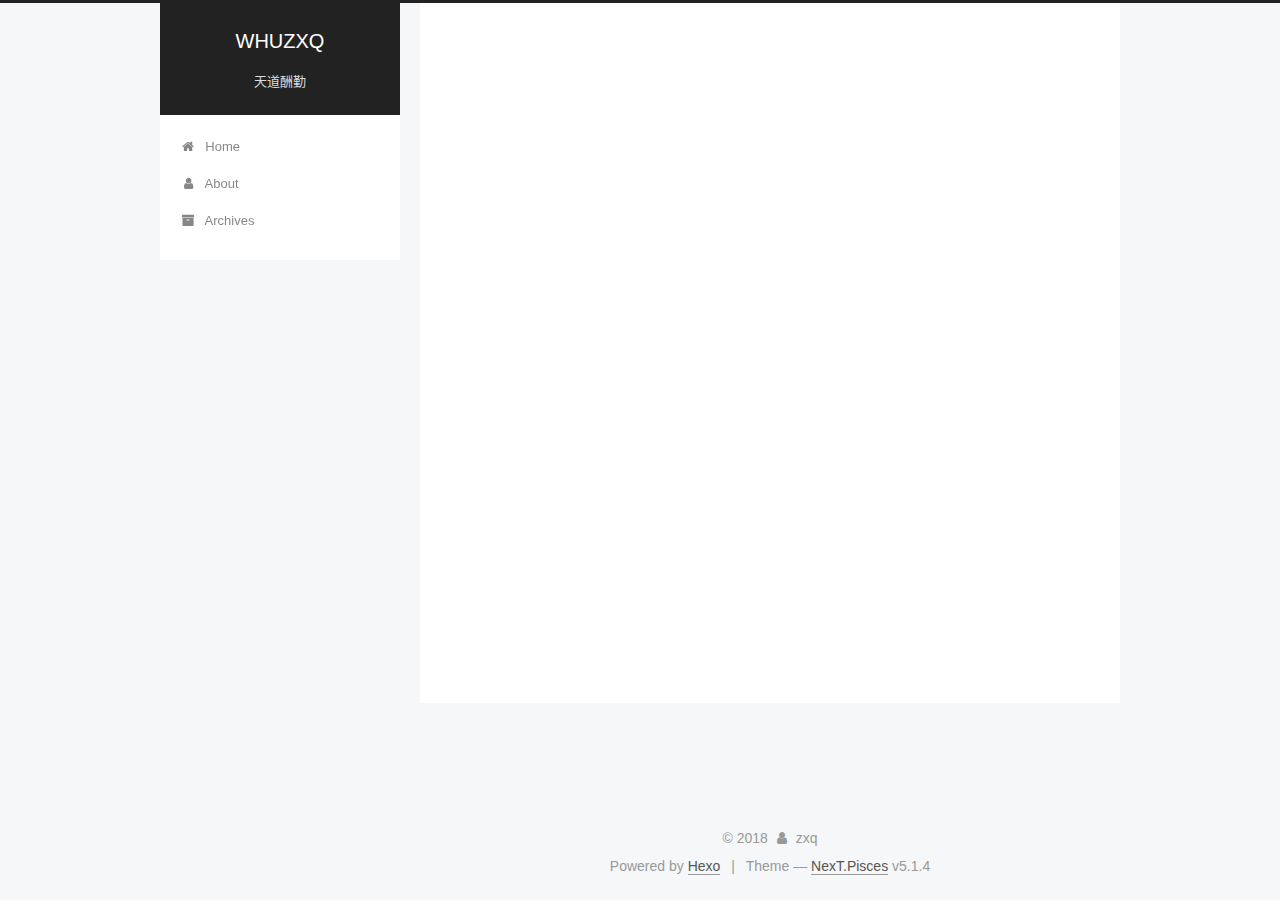
==== about/index.html @ 59480108 "Site updated: 2018-04-21 21:46:22" ====
<!DOCTYPE html>



  


<html class="theme-next pisces use-motion" lang="zh-CN">
<head>
  <meta charset="UTF-8"/>
<meta http-equiv="X-UA-Compatible" content="IE=edge" />
<meta name="viewport" content="width=device-width, initial-scale=1, maximum-scale=1"/>
<meta name="theme-color" content="#222">









<meta http-equiv="Cache-Control" content="no-transform" />
<meta http-equiv="Cache-Control" content="no-siteapp" />
















  
  
  <link href="/lib/fancybox/source/jquery.fancybox.css?v=2.1.5" rel="stylesheet" type="text/css" />







<link href="/lib/font-awesome/css/font-awesome.min.css?v=4.6.2" rel="stylesheet" type="text/css" />

<link href="/css/main.css?v=5.1.4" rel="stylesheet" type="text/css" />


  <link rel="apple-touch-icon" sizes="180x180" href="/images/apple-touch-icon-next.png?v=5.1.4">


  <link rel="icon" type="image/png" sizes="32x32" href="/images/favicon-32x32-next.png?v=5.1.4">


  <link rel="icon" type="image/png" sizes="16x16" href="/images/favicon-16x16-next.png?v=5.1.4">


  <link rel="mask-icon" href="/images/logo.svg?v=5.1.4" color="#222">





  <meta name="keywords" content="Hexo, NexT" />










<meta name="description" content="前端技术分享，html/js/css/vue/react">
<meta name="keywords" content="js">
<meta property="og:type" content="website">
<meta property="og:title" content="about">
<meta property="og:url" content="https://whuzxq.github.io/about/index.html">
<meta property="og:site_name" content="WHUZXQ">
<meta property="og:description" content="前端技术分享，html/js/css/vue/react">
<meta property="og:locale" content="zh-CN">
<meta property="og:updated_time" content="2018-04-21T13:45:31.444Z">
<meta name="twitter:card" content="summary">
<meta name="twitter:title" content="about">
<meta name="twitter:description" content="前端技术分享，html/js/css/vue/react">



<script type="text/javascript" id="hexo.configurations">
  var NexT = window.NexT || {};
  var CONFIG = {
    root: '/',
    scheme: 'Pisces',
    version: '5.1.4',
    sidebar: {"position":"left","display":"post","offset":12,"b2t":false,"scrollpercent":false,"onmobile":false},
    fancybox: true,
    tabs: true,
    motion: {"enable":true,"async":false,"transition":{"post_block":"fadeIn","post_header":"slideDownIn","post_body":"slideDownIn","coll_header":"slideLeftIn","sidebar":"slideUpIn"}},
    duoshuo: {
      userId: '0',
      author: 'Author'
    },
    algolia: {
      applicationID: '',
      apiKey: '',
      indexName: '',
      hits: {"per_page":10},
      labels: {"input_placeholder":"Search for Posts","hits_empty":"We didn't find any results for the search: ${query}","hits_stats":"${hits} results found in ${time} ms"}
    }
  };
</script>



  <link rel="canonical" href="https://whuzxq.github.io/about/"/>





  <title>about | WHUZXQ</title>
  








</head>

<body itemscope itemtype="http://schema.org/WebPage" lang="zh-CN">

  
  
    
  

  <div class="container sidebar-position-left page-post-detail">
    <div class="headband"></div>

    <header id="header" class="header" itemscope itemtype="http://schema.org/WPHeader">
      <div class="header-inner"><div class="site-brand-wrapper">
  <div class="site-meta ">
    

    <div class="custom-logo-site-title">
      <a href="/"  class="brand" rel="start">
        <span class="logo-line-before"><i></i></span>
        <span class="site-title">WHUZXQ</span>
        <span class="logo-line-after"><i></i></span>
      </a>
    </div>
      
        <p class="site-subtitle">天道酬勤</p>
      
  </div>

  <div class="site-nav-toggle">
    <button>
      <span class="btn-bar"></span>
      <span class="btn-bar"></span>
      <span class="btn-bar"></span>
    </button>
  </div>
</div>

<nav class="site-nav">
  

  
    <ul id="menu" class="menu">
      
        
        <li class="menu-item menu-item-home">
          <a href="/" rel="section">
            
              <i class="menu-item-icon fa fa-fw fa-home"></i> <br />
            
            Home
          </a>
        </li>
      
        
        <li class="menu-item menu-item-about">
          <a href="/about/" rel="section">
            
              <i class="menu-item-icon fa fa-fw fa-user"></i> <br />
            
            About
          </a>
        </li>
      
        
        <li class="menu-item menu-item-archives">
          <a href="/archives/" rel="section">
            
              <i class="menu-item-icon fa fa-fw fa-archive"></i> <br />
            
            Archives
          </a>
        </li>
      

      
    </ul>
  

  
</nav>



 </div>
    </header>

    <main id="main" class="main">
      <div class="main-inner">
        <div class="content-wrap">
          <div id="content" class="content">
            

  <div id="posts" class="posts-expand">
    
    
    
    <div class="post-block page">
      <header class="post-header">

	<h1 class="post-title" itemprop="name headline">about</h1>



</header>

      
      
      
      <div class="post-body">
        
        
          
        
      </div>
      
      
      
    </div>
    
    
    
  </div>


          </div>
          


          

  



        </div>
        
          
  
  <div class="sidebar-toggle">
    <div class="sidebar-toggle-line-wrap">
      <span class="sidebar-toggle-line sidebar-toggle-line-first"></span>
      <span class="sidebar-toggle-line sidebar-toggle-line-middle"></span>
      <span class="sidebar-toggle-line sidebar-toggle-line-last"></span>
    </div>
  </div>

  <aside id="sidebar" class="sidebar">
    
    <div class="sidebar-inner">

      

      

      <section class="site-overview-wrap sidebar-panel sidebar-panel-active">
        <div class="site-overview">
          <div class="site-author motion-element" itemprop="author" itemscope itemtype="http://schema.org/Person">
            
              <img class="site-author-image" itemprop="image"
                src="/uploads/avatar.png"
                alt="zxq" />
            
              <p class="site-author-name" itemprop="name">zxq</p>
              <p class="site-description motion-element" itemprop="description">前端技术分享，html/js/css/vue/react</p>
          </div>

          <nav class="site-state motion-element">

            
              <div class="site-state-item site-state-posts">
              
                <a href="/archives/">
              
                  <span class="site-state-item-count">1</span>
                  <span class="site-state-item-name">posts</span>
                </a>
              </div>
            

            

            

          </nav>

          

          

          
          

          
          

          

        </div>
      </section>

      

      

    </div>
  </aside>


        
      </div>
    </main>

    <footer id="footer" class="footer">
      <div class="footer-inner">
        <div class="copyright">&copy; <span itemprop="copyrightYear">2018</span>
  <span class="with-love">
    <i class="fa fa-user"></i>
  </span>
  <span class="author" itemprop="copyrightHolder">zxq</span>

  
</div>


  <div class="powered-by">Powered by <a class="theme-link" target="_blank" href="https://hexo.io">Hexo</a></div>



  <span class="post-meta-divider">|</span>



  <div class="theme-info">Theme &mdash; <a class="theme-link" target="_blank" href="https://github.com/iissnan/hexo-theme-next">NexT.Pisces</a> v5.1.4</div>




        







        
      </div>
    </footer>

    
      <div class="back-to-top">
        <i class="fa fa-arrow-up"></i>
        
      </div>
    

    

  </div>

  

<script type="text/javascript">
  if (Object.prototype.toString.call(window.Promise) !== '[object Function]') {
    window.Promise = null;
  }
</script>









  












  
  
    <script type="text/javascript" src="/lib/jquery/index.js?v=2.1.3"></script>
  

  
  
    <script type="text/javascript" src="/lib/fastclick/lib/fastclick.min.js?v=1.0.6"></script>
  

  
  
    <script type="text/javascript" src="/lib/jquery_lazyload/jquery.lazyload.js?v=1.9.7"></script>
  

  
  
    <script type="text/javascript" src="/lib/velocity/velocity.min.js?v=1.2.1"></script>
  

  
  
    <script type="text/javascript" src="/lib/velocity/velocity.ui.min.js?v=1.2.1"></script>
  

  
  
    <script type="text/javascript" src="/lib/fancybox/source/jquery.fancybox.pack.js?v=2.1.5"></script>
  


  


  <script type="text/javascript" src="/js/src/utils.js?v=5.1.4"></script>

  <script type="text/javascript" src="/js/src/motion.js?v=5.1.4"></script>



  
  


  <script type="text/javascript" src="/js/src/affix.js?v=5.1.4"></script>

  <script type="text/javascript" src="/js/src/schemes/pisces.js?v=5.1.4"></script>



  
  <script type="text/javascript" src="/js/src/scrollspy.js?v=5.1.4"></script>
<script type="text/javascript" src="/js/src/post-details.js?v=5.1.4"></script>



  


  <script type="text/javascript" src="/js/src/bootstrap.js?v=5.1.4"></script>



  


  




	





  





  












  





  

  

  

  
  

  

  

  

</body>
</html>
---- css/main.css ----
/* normalize.css v3.0.2 | MIT License | git.io/normalize */
html {
  font-family: sans-serif; /* 1 */
  -ms-text-size-adjust: 100%; /* 2 */
  -webkit-text-size-adjust: 100%; /* 2 */
}
body {
  margin: 0;
}
article,
aside,
details,
figcaption,
figure,
footer,
header,
hgroup,
main,
menu,
nav,
section,
summary {
  display: block;
}
audio,
canvas,
progress,
video {
  display: inline-block; /* 1 */
  vertical-align: baseline; /* 2 */
}
audio:not([controls]) {
  display: none;
  height: 0;
}
[hidden],
template {
  display: none;
}
a {
  background-color: transparent;
}
a:active,
a:hover {
  outline: 0;
}
abbr[title] {
  border-bottom: 1px dotted;
}
b,
strong {
  font-weight: bold;
}
dfn {
  font-style: italic;
}
h1 {
  font-size: 2em;
  margin: 0.67em 0;
}
mark {
  background: #ff0;
  color: #000;
}
small {
  font-size: 80%;
}
sub,
sup {
  font-size: 75%;
  line-height: 0;
  position: relative;
  vertical-align: baseline;
}
sup {
  top: -0.5em;
}
sub {
  bottom: -0.25em;
}
img {
  border: 0;
}
svg:not(:root) {
  overflow: hidden;
}
figure {
  margin: 1em 40px;
}
hr {
  -moz-box-sizing: content-box;
  box-sizing: content-box;
  height: 0;
}
pre {
  overflow: auto;
}
code,
kbd,
pre,
samp {
  font-family: monospace, monospace;
  font-size: 1em;
}
button,
input,
optgroup,
select,
textarea {
  color: inherit; /* 1 */
  font: inherit; /* 2 */
  margin: 0; /* 3 */
}
button {
  overflow: visible;
}
button,
select {
  text-transform: none;
}
button,
html input[type="button"],
input[type="reset"],
input[type="submit"] {
  -webkit-appearance: button; /* 2 */
  cursor: pointer; /* 3 */
}
button[disabled],
html input[disabled] {
  cursor: default;
}
button::-moz-focus-inner,
input::-moz-focus-inner {
  border: 0;
  padding: 0;
}
input {
  line-height: normal;
}
input[type="checkbox"],
input[type="radio"] {
  box-sizing: border-box; /* 1 */
  padding: 0; /* 2 */
}
input[type="number"]::-webkit-inner-spin-button,
input[type="number"]::-webkit-outer-spin-button {
  height: auto;
}
input[type="search"] {
  -webkit-appearance: textfield; /* 1 */
  -moz-box-sizing: content-box;
  -webkit-box-sizing: content-box; /* 2 */
  box-sizing: content-box;
}
input[type="search"]::-webkit-search-cancel-button,
input[type="search"]::-webkit-search-decoration {
  -webkit-appearance: none;
}
fieldset {
  border: 1px solid #c0c0c0;
  margin: 0 2px;
  padding: 0.35em 0.625em 0.75em;
}
legend {
  border: 0; /* 1 */
  padding: 0; /* 2 */
}
textarea {
  overflow: auto;
}
optgroup {
  font-weight: bold;
}
table {
  border-collapse: collapse;
  border-spacing: 0;
}
td,
th {
  padding: 0;
}
::selection {
  background: #262a30;
  color: #fff;
}
body {
  position: relative;
  font-family: 'Lato', "PingFang SC", "Microsoft YaHei", sans-serif;
  font-size: 14px;
  line-height: 2;
  color: #555;
  background: #f5f7f9;
}
@media (max-width: 767px) {
  body {
    padding-right: 0 !important;
  }
}
@media (min-width: 768px) and (max-width: 991px) {
  body {
    padding-right: 0 !important;
  }
}
@media (min-width: 1600px) {
  body {
    font-size: 16px;
  }
}
h1,
h2,
h3,
h4,
h5,
h6 {
  margin: 0;
  padding: 0;
  font-weight: bold;
  line-height: 1.5;
  font-family: 'Lato', "PingFang SC", "Microsoft YaHei", sans-serif;
}
h2,
h3,
h4,
h5,
h6 {
  margin: 20px 0 15px;
}
h1 {
  font-size: 22px;
}
@media (max-width: 767px) {
  h1 {
    font-size: 18px;
  }
}
h2 {
  font-size: 20px;
}
@media (max-width: 767px) {
  h2 {
    font-size: 16px;
  }
}
h3 {
  font-size: 18px;
}
@media (max-width: 767px) {
  h3 {
    font-size: 14px;
  }
}
h4 {
  font-size: 16px;
}
@media (max-width: 767px) {
  h4 {
    font-size: 12px;
  }
}
h5 {
  font-size: 14px;
}
@media (max-width: 767px) {
  h5 {
    font-size: 10px;
  }
}
h6 {
  font-size: 12px;
}
@media (max-width: 767px) {
  h6 {
    font-size: 8px;
  }
}
p {
  margin: 0 0 20px 0;
}
a {
  color: #555;
  text-decoration: none;
  outline: none;
  border-bottom: 1px solid #999;
  word-wrap: break-word;
}
a:hover {
  color: #222;
  border-bottom-color: #222;
}
blockquote {
  margin: 0;
  padding: 0;
}
img {
  display: block;
  margin: auto;
  max-width: 100%;
  height: auto;
}
hr {
  margin: 40px 0;
  height: 3px;
  border: none;
  background-color: #ddd;
  background-image: repeating-linear-gradient(-45deg, #fff, #fff 4px, transparent 4px, transparent 8px);
}
blockquote {
  padding: 0 15px;
  color: #666;
  border-left: 4px solid #ddd;
}
blockquote cite::before {
  content: "-";
  padding: 0 5px;
}
dt {
  font-weight: 700;
}
dd {
  margin: 0;
  padding: 0;
}
kbd {
  border: 1px solid #ccc;
  border-radius: 0.2em;
  box-shadow: 0.1em 0.1em 0.2em rgba(0,0,0,0.1);
  background-color: #f9f9f9;
  font-family: inherit;
  background-image: -webkit-linear-gradient(top, #eee, #fff, #eee);
  padding: 0.1em 0.3em;
  white-space: nowrap;
}
.text-left {
  text-align: left;
}
.text-center {
  text-align: center;
}
.text-right {
  text-align: right;
}
.text-justify {
  text-align: justify;
}
.text-nowrap {
  white-space: nowrap;
}
.text-lowercase {
  text-transform: lowercase;
}
.text-uppercase {
  text-transform: uppercase;
}
.text-capitalize {
  text-transform: capitalize;
}
.center-block {
  display: block;
  margin-left: auto;
  margin-right: auto;
}
.clearfix:before,
.clearfix:after {
  content: " ";
  display: table;
}
.clearfix:after {
  clear: both;
}
.pullquote {
  width: 45%;
}
.pullquote.left {
  float: left;
  margin-left: 5px;
  margin-right: 10px;
}
.pullquote.right {
  float: right;
  margin-left: 10px;
  margin-right: 5px;
}
.affix.affix.affix {
  position: fixed;
}
.translation {
  margin-top: -20px;
  font-size: 14px;
  color: #999;
}
.scrollbar-measure {
  width: 100px;
  height: 100px;
  overflow: scroll;
  position: absolute;
  top: -9999px;
}
.use-motion .motion-element {
  opacity: 0;
}
table {
  margin: 20px 0;
  width: 100%;
  border-collapse: collapse;
  border-spacing: 0;
  border: 1px solid #ddd;
  font-size: 14px;
  table-layout: fixed;
  word-wrap: break-all;
}
table>tbody>tr:nth-of-type(odd) {
  background-color: #f9f9f9;
}
table>tbody>tr:hover {
  background-color: #f5f5f5;
}
caption,
th,
td {
  padding: 8px;
  text-align: left;
  vertical-align: middle;
  font-weight: normal;
}
th,
td {
  border-bottom: 3px solid #ddd;
  border-right: 1px solid #eee;
}
th {
  padding-bottom: 10px;
  font-weight: 700;
}
td {
  border-bottom-width: 1px;
}
html,
body {
  height: 100%;
}
.container {
  position: relative;
  min-height: 100%;
}
.header-inner {
  margin: 0 auto;
  padding: 100px 0 70px;
  width: 700px;
}
@media (min-width: 1600px) {
  .container .header-inner {
    width: 900px;
  }
}
.main {
  padding-bottom: 150px;
}
.main-inner {
  margin: 0 auto;
  width: 700px;
}
@media (min-width: 1600px) {
  .container .main-inner {
    width: 900px;
  }
}
.footer {
  position: absolute;
  left: 0;
  bottom: 0;
  width: 100%;
  min-height: 50px;
}
.footer-inner {
  box-sizing: border-box;
  margin: 20px auto;
  width: 700px;
}
@media (min-width: 1600px) {
  .container .footer-inner {
    width: 900px;
  }
}
pre,
.highlight {
  overflow: auto;
  margin: 20px 0;
  padding: 0;
  font-size: 13px;
  color: #4d4d4c;
  background: #f7f7f7;
  line-height: 1.6;
}
pre,
code {
  font-family: consolas, Menlo, "PingFang SC", "Microsoft YaHei", monospace;
}
code {
  padding: 2px 4px;
  word-wrap: break-word;
  color: #555;
  background: #eee;
  border-radius: 3px;
  font-size: 13px;
}
pre {
  padding: 10px;
}
pre code {
  padding: 0;
  color: #4d4d4c;
  background: none;
  text-shadow: none;
}
.highlight {
  border-radius: 1px;
}
.highlight pre {
  border: none;
  margin: 0;
  padding: 10px 0;
}
.highlight table {
  margin: 0;
  width: auto;
  border: none;
}
.highlight td {
  border: none;
  padding: 0;
}
.highlight figcaption {
  font-size: 1em;
  color: #4d4d4c;
  line-height: 1em;
  margin-bottom: 1em;
}
.highlight figcaption:before,
.highlight figcaption:after {
  content: " ";
  display: table;
}
.highlight figcaption:after {
  clear: both;
}
.highlight figcaption a {
  float: right;
  color: #4d4d4c;
}
.highlight figcaption a:hover {
  border-bottom-color: #4d4d4c;
}
.highlight .gutter pre {
  padding-left: 10px;
  padding-right: 10px;
  color: #869194;
  text-align: right;
  background-color: #eff2f3;
}
.highlight .code pre {
  width: 100%;
  padding-left: 10px;
  padding-right: 10px;
  background-color: #f7f7f7;
}
.highlight .line {
  height: 20px;
}
.gutter {
  -webkit-user-select: none;
  -moz-user-select: none;
  -ms-user-select: none;
  user-select: none;
}
.gist table {
  width: auto;
}
.gist table td {
  border: none;
}
pre .deletion {
  background: #fdd;
}
pre .addition {
  background: #dfd;
}
pre .meta {
  color: #8959a8;
}
pre .comment {
  color: #8e908c;
}
pre .variable,
pre .attribute,
pre .tag,
pre .regexp,
pre .ruby .constant,
pre .xml .tag .title,
pre .xml .pi,
pre .xml .doctype,
pre .html .doctype,
pre .css .id,
pre .css .class,
pre .css .pseudo {
  color: #c82829;
}
pre .number,
pre .preprocessor,
pre .built_in,
pre .literal,
pre .params,
pre .constant,
pre .command {
  color: #f5871f;
}
pre .ruby .class .title,
pre .css .rules .attribute,
pre .string,
pre .value,
pre .inheritance,
pre .header,
pre .ruby .symbol,
pre .xml .cdata,
pre .special,
pre .number,
pre .formula {
  color: #718c00;
}
pre .title,
pre .css .hexcolor {
  color: #3e999f;
}
pre .function,
pre .python .decorator,
pre .python .title,
pre .ruby .function .title,
pre .ruby .title .keyword,
pre .perl .sub,
pre .javascript .title,
pre .coffeescript .title {
  color: #4271ae;
}
pre .keyword,
pre .javascript .function {
  color: #8959a8;
}
.full-image.full-image.full-image.full-image {
  border: none;
  max-width: 100%;
  width: auto;
  margin: 20px auto 25px;
}
@media (min-width: 992px) {
  .full-image.full-image.full-image.full-image {
    max-width: none;
    width: 118%;
    margin: 0 -9%;
  }
}
.blockquote-center,
.page-home .post-type-quote blockquote,
.page-post-detail .post-type-quote blockquote {
  position: relative;
  margin: 40px 0;
  padding: 0;
  border-left: none;
  text-align: center;
}
.blockquote-center::before,
.page-home .post-type-quote blockquote::before,
.page-post-detail .post-type-quote blockquote::before,
.blockquote-center::after,
.page-home .post-type-quote blockquote::after,
.page-post-detail .post-type-quote blockquote::after {
  position: absolute;
  content: ' ';
  display: block;
  width: 100%;
  height: 24px;
  opacity: 0.2;
  background-repeat: no-repeat;
  background-position: 0 -6px;
  background-size: 22px 22px;
}
.blockquote-center::before,
.page-home .post-type-quote blockquote::before,
.page-post-detail .post-type-quote blockquote::before {
  top: -20px;
  background-image: url("../images/quote-l.svg");
  border-top: 1px solid #ccc;
}
.blockquote-center::after,
.page-home .post-type-quote blockquote::after,
.page-post-detail .post-type-quote blockquote::after {
  bottom: -20px;
  background-image: url("../images/quote-r.svg");
  border-bottom: 1px solid #ccc;
  background-position: 100% 8px;
}
.blockquote-center p,
.page-home .post-type-quote blockquote p,
.page-post-detail .post-type-quote blockquote p,
.blockquote-center div,
.page-home .post-type-quote blockquote div,
.page-post-detail .post-type-quote blockquote div {
  text-align: center;
}
.post .post-body .group-picture img {
  box-sizing: border-box;
  padding: 0 3px;
  border: none;
}
.post .group-picture-row {
  overflow: hidden;
  margin-top: 6px;
}
.post .group-picture-row:first-child {
  margin-top: 0;
}
.post .group-picture-column {
  float: left;
}
.page-post-detail .post-body .group-picture-column {
  float: none;
  margin-top: 10px;
  width: auto !important;
}
.page-post-detail .post-body .group-picture-column img {
  margin: 0 auto;
}
.page-archive .group-picture-container {
  overflow: hidden;
}
.page-archive .group-picture-row {
  float: left;
}
.page-archive .group-picture-row:first-child {
  margin-top: 6px;
}
.page-archive .group-picture-column {
  max-width: 150px;
  max-height: 150px;
}
.post-body .note {
  position: relative;
  padding: 15px;
  margin-bottom: 20px;
  border: 1px solid #eee;
  border-left-width: 5px;
  border-radius: 3px;
}
.post-body .note h2,
.post-body .note h3,
.post-body .note h4,
.post-body .note h5,
.post-body .note h6 {
  margin-top: 0;
  margin-bottom: 0;
  border-bottom: initial;
  padding-top: 0 !important;
}
.post-body .note p:first-child,
.post-body .note ul:first-child,
.post-body .note ol:first-child,
.post-body .note table:first-child,
.post-body .note pre:first-child,
.post-body .note blockquote:first-child {
  margin-top: 0;
}
.post-body .note p:last-child,
.post-body .note ul:last-child,
.post-body .note ol:last-child,
.post-body .note table:last-child,
.post-body .note pre:last-child,
.post-body .note blockquote:last-child {
  margin-bottom: 0;
}
.post-body .note.default {
  border-left-color: #777;
}
.post-body .note.default h2,
.post-body .note.default h3,
.post-body .note.default h4,
.post-body .note.default h5,
.post-body .note.default h6 {
  color: #777;
}
.post-body .note.primary {
  border-left-color: #6f42c1;
}
.post-body .note.primary h2,
.post-body .note.primary h3,
.post-body .note.primary h4,
.post-body .note.primary h5,
.post-body .note.primary h6 {
  color: #6f42c1;
}
.post-body .note.info {
  border-left-color: #428bca;
}
.post-body .note.info h2,
.post-body .note.info h3,
.post-body .note.info h4,
.post-body .note.info h5,
.post-body .note.info h6 {
  color: #428bca;
}
.post-body .note.success {
  border-left-color: #5cb85c;
}
.post-body .note.success h2,
.post-body .note.success h3,
.post-body .note.success h4,
.post-body .note.success h5,
.post-body .note.success h6 {
  color: #5cb85c;
}
.post-body .note.warning {
  border-left-color: #f0ad4e;
}
.post-body .note.warning h2,
.post-body .note.warning h3,
.post-body .note.warning h4,
.post-body .note.warning h5,
.post-body .note.warning h6 {
  color: #f0ad4e;
}
.post-body .note.danger {
  border-left-color: #d9534f;
}
.post-body .note.danger h2,
.post-body .note.danger h3,
.post-body .note.danger h4,
.post-body .note.danger h5,
.post-body .note.danger h6 {
  color: #d9534f;
}
.post-body .label {
  display: inline;
  padding: 0 2px;
  white-space: nowrap;
}
.post-body .label.default {
  background-color: #f0f0f0;
}
.post-body .label.primary {
  background-color: #efe6f7;
}
.post-body .label.info {
  background-color: #e5f2f8;
}
.post-body .label.success {
  background-color: #e7f4e9;
}
.post-body .label.warning {
  background-color: #fcf6e1;
}
.post-body .label.danger {
  background-color: #fae8eb;
}
.post-body .tabs {
  position: relative;
  display: block;
  margin-bottom: 20px;
  padding-top: 10px;
}
.post-body .tabs ul.nav-tabs {
  margin: 0;
  padding: 0;
  display: flex;
  margin-bottom: -1px;
}
@media (max-width: 413px) {
  .post-body .tabs ul.nav-tabs {
    display: block;
    margin-bottom: 5px;
  }
}
.post-body .tabs ul.nav-tabs li.tab {
  list-style-type: none !important;
  margin: 0 0.25em 0 0;
  border-top: 3px solid transparent;
  border-left: 1px solid transparent;
  border-right: 1px solid transparent;
}
@media (max-width: 413px) {
  .post-body .tabs ul.nav-tabs li.tab {
    margin: initial;
    border-top: 1px solid transparent;
    border-left: 3px solid transparent;
    border-right: 1px solid transparent;
    border-bottom: 1px solid transparent;
  }
}
.post-body .tabs ul.nav-tabs li.tab a {
  outline: 0;
  border-bottom: initial;
  display: block;
  line-height: 1.8em;
  padding: 0.25em 0.75em;
  transition-duration: 0.2s;
  transition-timing-function: ease-out;
  transition-delay: 0s;
}
.post-body .tabs ul.nav-tabs li.tab a i {
  width: 1.285714285714286em;
}
.post-body .tabs ul.nav-tabs li.tab.active {
  border-top: 3px solid #fc6423;
  border-left: 1px solid #ddd;
  border-right: 1px solid #ddd;
  background-color: #fff;
}
@media (max-width: 413px) {
  .post-body .tabs ul.nav-tabs li.tab.active {
    border-top: 1px solid #ddd;
    border-left: 3px solid #fc6423;
    border-right: 1px solid #ddd;
    border-bottom: 1px solid #ddd;
  }
}
.post-body .tabs ul.nav-tabs li.tab.active a {
  cursor: default;
  color: #555;
}
.post-body .tabs .tab-content {
  background-color: #fff;
}
.post-body .tabs .tab-content .tab-pane {
  border: 1px solid #ddd;
  padding: 20px 20px 0 20px;
}
.post-body .tabs .tab-content .tab-pane:not(.active) {
  display: none !important;
}
.post-body .tabs .tab-content .tab-pane.active {
  display: block !important;
}
.btn {
  display: inline-block;
  padding: 0 20px;
  font-size: 14px;
  color: #555;
  background: #fff;
  border: 2px solid #555;
  text-decoration: none;
  border-radius: 2px;
  transition-property: background-color;
  transition-duration: 0.2s;
  transition-timing-function: ease-in-out;
  transition-delay: 0s;
  line-height: 2;
}
.btn:hover {
  border-color: #222;
  color: #fff;
  background: #222;
}
.btn +.btn {
  margin: 0 0 8px 8px;
}
.btn .fa-fw {
  width: 1.285714285714286em;
  text-align: left;
}
.btn-bar {
  display: block;
  width: 22px;
  height: 2px;
  background: #555;
  border-radius: 1px;
}
.btn-bar+.btn-bar {
  margin-top: 4px;
}
.pagination {
  margin: 120px 0 40px;
  text-align: center;
  border-top: 1px solid #eee;
}
.page-number-basic,
.pagination .prev,
.pagination .next,
.pagination .page-number,
.pagination .space {
  display: inline-block;
  position: relative;
  top: -1px;
  margin: 0 10px;
  padding: 0 11px;
}
@media (max-width: 767px) {
  .page-number-basic,
  .pagination .prev,
  .pagination .next,
  .pagination .page-number,
  .pagination .space {
    margin: 0 5px;
  }
}
.pagination .prev,
.pagination .next,
.pagination .page-number {
  border-bottom: 0;
  border-top: 1px solid #eee;
  transition-property: border-color;
  transition-duration: 0.2s;
  transition-timing-function: ease-in-out;
  transition-delay: 0s;
}
.pagination .prev:hover,
.pagination .next:hover,
.pagination .page-number:hover {
  border-top-color: #222;
}
.pagination .space {
  padding: 0;
  margin: 0;
}
.pagination .prev {
  margin-left: 0;
}
.pagination .next {
  margin-right: 0;
}
.pagination .page-number.current {
  color: #fff;
  background: #ccc;
  border-top-color: #ccc;
}
@media (max-width: 767px) {
  .pagination {
    border-top: none;
  }
  .pagination .prev,
  .pagination .next,
  .pagination .page-number {
    margin-bottom: 10px;
    border-top: 0;
    border-bottom: 1px solid #eee;
    padding: 0 10px;
  }
  .pagination .prev:hover,
  .pagination .next:hover,
  .pagination .page-number:hover {
    border-bottom-color: #222;
  }
}
.comments {
  margin: 60px 20px 0;
}
.tag-cloud {
  text-align: center;
}
.tag-cloud a {
  display: inline-block;
  margin: 10px;
}
.back-to-top {
  box-sizing: border-box;
  position: fixed;
  bottom: -100px;
  right: 30px;
  z-index: 1050;
  padding: 0 6px;
  width: 24px;
  background: #222;
  font-size: 12px;
  opacity: 0.6;
  color: #fff;
  cursor: pointer;
  text-align: center;
  -webkit-transform: translateZ(0);
  transition-property: bottom;
  transition-duration: 0.2s;
  transition-timing-function: ease-in-out;
  transition-delay: 0s;
}
@media (min-width: 768px) and (max-width: 991px) {
  .back-to-top {
    display: none !important;
  }
}
@media (max-width: 767px) {
  .back-to-top {
    display: none !important;
  }
}
.back-to-top.back-to-top-on {
  bottom: 30px;
}
.header {
  background: transparent;
}
.header-inner {
  position: relative;
}
.headband {
  height: 3px;
  background: #222;
}
.site-meta {
  margin: 0;
  text-align: center;
}
@media (max-width: 767px) {
  .site-meta {
    text-align: center;
  }
}
.brand {
  position: relative;
  display: inline-block;
  padding: 0 40px;
  color: #fff;
  background: #222;
  border-bottom: none;
}
.brand:hover {
  color: #fff;
}
.logo {
  display: inline-block;
  margin-right: 5px;
  line-height: 36px;
  vertical-align: top;
}
.site-title {
  display: inline-block;
  vertical-align: top;
  line-height: 36px;
  font-size: 20px;
  font-weight: normal;
  font-family: 'Lato', "PingFang SC", "Microsoft YaHei", sans-serif;
}
.site-subtitle {
  margin-top: 10px;
  font-size: 13px;
  color: #ddd;
}
.use-motion .brand {
  opacity: 0;
}
.use-motion .logo,
.use-motion .site-title,
.use-motion .site-subtitle {
  opacity: 0;
  position: relative;
  top: -10px;
}
.site-nav-toggle {
  display: none;
  position: absolute;
  top: 10px;
  left: 10px;
}
@media (max-width: 767px) {
  .site-nav-toggle {
    display: block;
  }
}
.site-nav-toggle button {
  margin-top: 2px;
  padding: 9px 10px;
  background: transparent;
  border: none;
}
@media (max-width: 767px) {
  .site-nav {
    display: none;
    margin: 0 -10px;
    padding: 0 10px;
    clear: both;
    border-top: 1px solid #ddd;
  }
}
@media (min-width: 768px) and (max-width: 991px) {
  .site-nav {
    display: block !important;
  }
}
@media (min-width: 992px) {
  .site-nav {
    display: block !important;
  }
}
.menu {
  margin-top: 20px;
  padding-left: 0;
  text-align: center;
}
.menu .menu-item {
  display: inline-block;
  margin: 0 10px;
  list-style: none;
}
@media screen and (max-width: 767px) {
  .menu .menu-item {
    margin-top: 10px;
  }
}
.menu .menu-item a {
  display: block;
  font-size: 13px;
  line-height: inherit;
  border-bottom: 1px solid transparent;
  transition-property: border-color;
  transition-duration: 0.2s;
  transition-timing-function: ease-in-out;
  transition-delay: 0s;
}
.menu .menu-item a:hover,
.menu-item-active a {
  border-bottom-color: #222;
}
.menu .menu-item .fa {
  margin-right: 5px;
}
.use-motion .menu-item {
  opacity: 0;
}
.post-body {
  font-family: 'Lato', "PingFang SC", "Microsoft YaHei", sans-serif;
}
@media (max-width: 767px) {
  .post-body {
    word-break: break-word;
  }
}
.post-body .fancybox img {
  display: block !important;
  margin: 0 auto;
  cursor: pointer;
  cursor: zoom-in;
  cursor: -webkit-zoom-in;
}
.post-body .image-caption,
.post-body .figure .caption {
  margin: -20px auto 15px;
  text-align: center;
  font-size: 14px;
  color: #999;
  font-weight: bold;
  line-height: 1;
}
.post-sticky-flag {
  display: inline-block;
  font-size: 16px;
  -ms-transform: rotate(30deg);
  -webkit-transform: rotate(30deg);
  -moz-transform: rotate(30deg);
  -ms-transform: rotate(30deg);
  -o-transform: rotate(30deg);
  transform: rotate(30deg);
}
.use-motion .post-block,
.use-motion .pagination,
.use-motion .comments {
  opacity: 0;
}
.use-motion .post-header {
  opacity: 0;
}
.use-motion .post-body {
  opacity: 0;
}
.use-motion .collection-title {
  opacity: 0;
}
.posts-expand {
  padding-top: 40px;
}
@media (max-width: 767px) {
  .posts-expand {
    margin: 0 20px;
  }
  .post-body pre .gutter pre {
    padding-right: 10px;
  }
  .post-body .highlight {
    margin-left: 0px;
    margin-right: 0px;
    padding: 0;
  }
  .post-body .highlight .gutter pre {
    padding-right: 10px;
  }
}
@media (min-width: 992px) {
  .posts-expand .post-body {
    text-align: justify;
  }
}
.posts-expand .post-body h2,
.posts-expand .post-body h3,
.posts-expand .post-body h4,
.posts-expand .post-body h5,
.posts-expand .post-body h6 {
  padding-top: 10px;
}
.posts-expand .post-body h2 .header-anchor,
.posts-expand .post-body h3 .header-anchor,
.posts-expand .post-body h4 .header-anchor,
.posts-expand .post-body h5 .header-anchor,
.posts-expand .post-body h6 .header-anchor {
  float: right;
  margin-left: 10px;
  color: #ccc;
  border-bottom-style: none;
  visibility: hidden;
}
.posts-expand .post-body h2 .header-anchor:hover,
.posts-expand .post-body h3 .header-anchor:hover,
.posts-expand .post-body h4 .header-anchor:hover,
.posts-expand .post-body h5 .header-anchor:hover,
.posts-expand .post-body h6 .header-anchor:hover {
  color: inherit;
}
.posts-expand .post-body h2:hover .header-anchor,
.posts-expand .post-body h3:hover .header-anchor,
.posts-expand .post-body h4:hover .header-anchor,
.posts-expand .post-body h5:hover .header-anchor,
.posts-expand .post-body h6:hover .header-anchor {
  visibility: visible;
}
.posts-expand .post-body ul li {
  list-style: circle;
}
.posts-expand .post-body img {
  box-sizing: border-box;
  margin: auto;
  padding: 3px;
  border: 1px solid #ddd;
}
.posts-expand .post-body .fancybox img {
  margin: 0 auto 25px;
}
@media (max-width: 767px) {
  .posts-collapse {
    margin: 0 20px;
  }
  .posts-collapse .post-title,
  .posts-collapse .post-meta {
    display: block;
    width: auto;
    text-align: left;
  }
}
.posts-collapse {
  position: relative;
  z-index: 1010;
  margin-left: 55px;
}
.posts-collapse::after {
  content: " ";
  position: absolute;
  top: 20px;
  left: 0;
  margin-left: -2px;
  width: 4px;
  height: 100%;
  background: #f5f5f5;
  z-index: -1;
}
@media (max-width: 767px) {
  .posts-collapse {
    margin: 0 20px;
  }
}
.posts-collapse .collection-title {
  position: relative;
  margin: 60px 0;
}
.posts-collapse .collection-title h1,
.posts-collapse .collection-title h2 {
  margin-left: 20px;
}
.posts-collapse .collection-title small {
  color: #bbb;
  margin-left: 5px;
}
.posts-collapse .collection-title::before {
  content: " ";
  position: absolute;
  left: 0;
  top: 50%;
  margin-left: -4px;
  margin-top: -4px;
  width: 8px;
  height: 8px;
  background: #bbb;
  border-radius: 50%;
}
.posts-collapse .post {
  margin: 30px 0;
}
.posts-collapse .post-header {
  position: relative;
  transition-duration: 0.2s;
  transition-timing-function: ease-in-out;
  transition-delay: 0s;
  transition-property: border;
  border-bottom: 1px dashed #ccc;
}
.posts-collapse .post-header::before {
  content: " ";
  position: absolute;
  left: 0;
  top: 12px;
  width: 6px;
  height: 6px;
  margin-left: -4px;
  background: #bbb;
  border-radius: 50%;
  border: 1px solid #fff;
  transition-duration: 0.2s;
  transition-timing-function: ease-in-out;
  transition-delay: 0s;
  transition-property: background;
}
.posts-collapse .post-header:hover {
  border-bottom-color: #666;
}
.posts-collapse .post-header:hover::before {
  background: #222;
}
.posts-collapse .post-meta {
  position: absolute;
  font-size: 12px;
  left: 20px;
  top: 5px;
}
.posts-collapse .post-comments-count {
  display: none;
}
.posts-collapse .post-title {
  margin-left: 60px;
  font-size: 16px;
  font-weight: normal;
  line-height: inherit;
}
.posts-collapse .post-title::after {
  margin-left: 3px;
  opacity: 0.6;
}
.posts-collapse .post-title a {
  color: #666;
  border-bottom: none;
}
.page-home .post-type-quote .post-header,
.page-post-detail .post-type-quote .post-header,
.page-home .post-type-quote .post-tags,
.page-post-detail .post-type-quote .post-tags {
  display: none;
}
.posts-expand .post-title {
  text-align: center;
  word-break: break-word;
  font-weight: 400;
}
.posts-expand .post-title-link {
  display: inline-block;
  position: relative;
  color: #555;
  border-bottom: none;
  line-height: 1.2;
  vertical-align: top;
}
.posts-expand .post-title-link::before {
  content: "";
  position: absolute;
  width: 100%;
  height: 2px;
  bottom: 0;
  left: 0;
  background-color: #000;
  visibility: hidden;
  -webkit-transform: scaleX(0);
  -moz-transform: scaleX(0);
  -ms-transform: scaleX(0);
  -o-transform: scaleX(0);
  transform: scaleX(0);
  transition-duration: 0.2s;
  transition-timing-function: ease-in-out;
  transition-delay: 0s;
}
.posts-expand .post-title-link:hover::before {
  visibility: visible;
  -webkit-transform: scaleX(1);
  -moz-transform: scaleX(1);
  -ms-transform: scaleX(1);
  -o-transform: scaleX(1);
  transform: scaleX(1);
}
.posts-expand .post-title-link .fa {
  font-size: 16px;
}
.posts-expand .post-meta {
  margin: 3px 0 60px 0;
  color: #999;
  font-family: 'Lato', "PingFang SC", "Microsoft YaHei", sans-serif;
  font-size: 12px;
  text-align: center;
}
.posts-expand .post-meta .post-category-list {
  display: inline-block;
  margin: 0;
  padding: 3px;
}
.posts-expand .post-meta .post-category-list-link {
  color: #999;
}
.posts-expand .post-meta .post-description {
  font-size: 14px;
  margin-top: 2px;
}
.post-meta-divider {
  margin: 0 0.5em;
}
.post-meta-item-icon {
  margin-right: 3px;
}
@media (min-width: 768px) and (max-width: 991px) {
  .post-meta-item-icon {
    display: inline-block;
  }
}
@media (max-width: 767px) {
  .post-meta-item-icon {
    display: inline-block;
  }
}
@media (min-width: 768px) and (max-width: 991px) {
  .post-meta-item-text {
    display: none;
  }
}
@media (max-width: 767px) {
  .post-meta-item-text {
    display: none;
  }
}
@media (max-width: 767px) {
  .posts-expand .post-comments-count {
    display: none;
  }
}
.post-button {
  margin-top: 40px;
}
.posts-expand .post-tags {
  margin-top: 40px;
  text-align: center;
}
.posts-expand .post-tags a {
  display: inline-block;
  margin-right: 10px;
  font-size: 13px;
}
.post-nav {
  display: table;
  margin-top: 15px;
  width: 100%;
  border-top: 1px solid #eee;
}
.post-nav-divider {
  display: table-cell;
  width: 10%;
}
.post-nav-item {
  display: table-cell;
  padding: 10px 0 0 0;
  width: 45%;
  vertical-align: top;
}
.post-nav-item a {
  position: relative;
  display: block;
  line-height: 25px;
  font-size: 14px;
  color: #555;
  border-bottom: none;
}
.post-nav-item a:hover {
  color: #222;
  border-bottom: none;
}
.post-nav-item a:active {
  top: 2px;
}
.post-nav-item .fa {
  position: absolute;
  top: 8px;
  left: 0;
  font-size: 12px;
}
.post-nav-next a {
  padding-left: 15px;
}
.post-nav-prev {
  text-align: right;
}
.post-nav-prev a {
  padding-right: 15px;
}
.post-nav-prev .fa {
  right: 0;
  left: auto;
}
.posts-expand .post-eof {
  display: block;
  margin: 80px auto 60px;
  width: 8%;
  height: 1px;
  background: #ccc;
  text-align: center;
}
.post:last-child .post-eof.post-eof.post-eof {
  display: none;
}
.post-gallery {
  display: table;
  table-layout: fixed;
  width: 100%;
  border-collapse: separate;
}
.post-gallery-row {
  display: table-row;
}
.post-gallery .post-gallery-img {
  display: table-cell;
  text-align: center;
  vertical-align: middle;
  border: none;
}
.post-gallery .post-gallery-img img {
  max-width: 100%;
  max-height: 100%;
  border: none;
}
.fancybox-close,
.fancybox-close:hover {
  border: none;
}
.rtl.post-body p,
.rtl.post-body a,
.rtl.post-body h1,
.rtl.post-body h2,
.rtl.post-body h3,
.rtl.post-body h4,
.rtl.post-body h5,
.rtl.post-body h6,
.rtl.post-body li,
.rtl.post-body ul,
.rtl.post-body ol {
  direction: rtl;
  font-family: UKIJ Ekran;
}
.rtl.post-title {
  font-family: UKIJ Ekran;
}
.sidebar {
  position: fixed;
  right: 0;
  top: 0;
  bottom: 0;
  width: 0;
  z-index: 1040;
  box-shadow: inset 0 2px 6px #000;
  background: #222;
  -webkit-transform: translateZ(0);
}
.sidebar a {
  color: #999;
  border-bottom-color: #555;
}
.sidebar a:hover {
  color: #eee;
}
@media (min-width: 768px) and (max-width: 991px) {
  .sidebar {
    display: none !important;
  }
}
@media (max-width: 767px) {
  .sidebar {
    display: none !important;
  }
}
.sidebar-inner {
  position: relative;
  padding: 20px 10px;
  color: #999;
  text-align: center;
}
.site-overview-wrap {
  overflow: hidden;
}
.site-overview {
  overflow-y: auto;
  overflow-x: hidden;
}
.sidebar-toggle {
  position: fixed;
  right: 30px;
  bottom: 45px;
  width: 14px;
  height: 14px;
  padding: 5px;
  background: #222;
  line-height: 0;
  z-index: 1050;
  cursor: pointer;
  -webkit-transform: translateZ(0);
}
@media (min-width: 768px) and (max-width: 991px) {
  .sidebar-toggle {
    display: none !important;
  }
}
@media (max-width: 767px) {
  .sidebar-toggle {
    display: none !important;
  }
}
.sidebar-toggle-line {
  position: relative;
  display: inline-block;
  vertical-align: top;
  height: 2px;
  width: 100%;
  background: #fff;
  margin-top: 3px;
}
.sidebar-toggle-line:first-child {
  margin-top: 0;
}
.site-author-image {
  display: block;
  margin: 0 auto;
  padding: 2px;
  max-width: 120px;
  height: auto;
  border: 1px solid #eee;
}
.site-author-name {
  margin: 0;
  text-align: center;
  color: #222;
  font-weight: 600;
}
.site-description {
  margin-top: 0;
  text-align: center;
  font-size: 13px;
  color: #999;
}
.site-state {
  overflow: hidden;
  line-height: 1.4;
  white-space: nowrap;
  text-align: center;
}
.site-state-item {
  display: inline-block;
  padding: 0 15px;
  border-left: 1px solid #eee;
}
.site-state-item:first-child {
  border-left: none;
}
.site-state-item a {
  border-bottom: none;
}
.site-state-item-count {
  display: block;
  text-align: center;
  color: inherit;
  font-weight: 600;
  font-size: 16px;
}
.site-state-item-name {
  font-size: 13px;
  color: #999;
}
.feed-link {
  margin-top: 20px;
}
.feed-link a {
  display: inline-block;
  padding: 0 15px;
  color: #fc6423;
  border: 1px solid #fc6423;
  border-radius: 4px;
}
.feed-link a i {
  color: #fc6423;
  font-size: 14px;
}
.feed-link a:hover {
  color: #fff;
  background: #fc6423;
}
.feed-link a:hover i {
  color: #fff;
}
.links-of-author {
  margin-top: 20px;
}
.links-of-author a {
  display: inline-block;
  vertical-align: middle;
  margin-right: 10px;
  margin-bottom: 10px;
  border-bottom-color: #555;
  font-size: 13px;
}
.links-of-author a:before {
  display: inline-block;
  vertical-align: middle;
  margin-right: 3px;
  content: " ";
  width: 4px;
  height: 4px;
  border-radius: 50%;
  background: #b955ff;
}
.links-of-blogroll {
  font-size: 13px;
}
.links-of-blogroll-title {
  margin-top: 20px;
  font-size: 14px;
  font-weight: 600;
}
.links-of-blogroll-list {
  margin: 0;
  padding: 0;
  list-style: none;
}
.links-of-blogroll-item {
  padding: 2px 10px;
}
.links-of-blogroll-item a {
  max-width: 280px;
  box-sizing: border-box;
  display: inline-block;
  overflow: hidden;
  white-space: nowrap;
  text-overflow: ellipsis;
}
.sidebar-nav {
  margin: 0 0 20px;
  padding-left: 0;
}
.sidebar-nav li {
  display: inline-block;
  cursor: pointer;
  border-bottom: 1px solid transparent;
  font-size: 14px;
  color: #555;
}
.sidebar-nav li:hover {
  color: #fc6423;
}
.page-post-detail .sidebar-nav-toc {
  padding: 0 5px;
}
.page-post-detail .sidebar-nav-overview {
  margin-left: 10px;
}
.sidebar-nav .sidebar-nav-active {
  color: #fc6423;
  border-bottom-color: #fc6423;
}
.sidebar-nav .sidebar-nav-active:hover {
  color: #fc6423;
}
.sidebar-panel {
  display: none;
}
.sidebar-panel-active {
  display: block;
}
.post-toc-empty {
  font-size: 14px;
  color: #666;
}
.post-toc-wrap {
  overflow: hidden;
}
.post-toc {
  overflow: auto;
}
.post-toc ol {
  margin: 0;
  padding: 0 2px 5px 10px;
  text-align: left;
  list-style: none;
  font-size: 14px;
}
.post-toc ol > ol {
  padding-left: 0;
}
.post-toc ol a {
  transition-duration: 0.2s;
  transition-timing-function: ease-in-out;
  transition-delay: 0s;
  transition-property: all;
  color: #666;
  border-bottom-color: #ccc;
}
.post-toc ol a:hover {
  color: #000;
  border-bottom-color: #000;
}
.post-toc .nav-item {
  overflow: hidden;
  text-overflow: ellipsis;
  text-align: justify;
  white-space: nowrap;
  line-height: 1.8;
}
.post-toc .nav .nav-child {
  display: none;
}
.post-toc .nav .active > .nav-child {
  display: block;
}
.post-toc .nav .active-current > .nav-child {
  display: block;
}
.post-toc .nav .active-current > .nav-child > .nav-item {
  display: block;
}
.post-toc .nav .active > a {
  color: #fc6423;
  border-bottom-color: #fc6423;
}
.post-toc .nav .active-current > a {
  color: #fc6423;
}
.post-toc .nav .active-current > a:hover {
  color: #fc6423;
}
.footer {
  font-size: 14px;
  color: #999;
}
.footer img {
  border: none;
}
.footer-inner {
  text-align: center;
}
.with-love {
  display: inline-block;
  margin: 0 5px;
}
.powered-by,
.theme-info {
  display: inline-block;
}
.cc-license {
  margin-top: 10px;
  text-align: center;
}
.cc-license .cc-opacity {
  opacity: 0.7;
  border-bottom: none;
}
.cc-license .cc-opacity:hover {
  opacity: 0.9;
}
.cc-license img {
  display: inline-block;
}
.theme-next #ds-thread #ds-reset {
  color: #555;
}
.theme-next #ds-thread #ds-reset .ds-replybox {
  margin-bottom: 30px;
}
.theme-next #ds-thread #ds-reset .ds-replybox .ds-avatar,
.theme-next #ds-reset .ds-avatar img {
  box-shadow: none;
}
.theme-next #ds-thread #ds-reset .ds-textarea-wrapper {
  border-color: #c7d4e1;
  background: none;
  border-top-right-radius: 3px;
  border-top-left-radius: 3px;
}
.theme-next #ds-thread #ds-reset .ds-textarea-wrapper textarea {
  height: 60px;
}
.theme-next #ds-reset .ds-rounded-top {
  border-radius: 0;
}
.theme-next #ds-thread #ds-reset .ds-post-toolbar {
  box-sizing: border-box;
  border: 1px solid #c7d4e1;
  background: #f6f8fa;
}
.theme-next #ds-thread #ds-reset .ds-post-options {
  height: 40px;
  border: none;
  background: none;
}
.theme-next #ds-thread #ds-reset .ds-toolbar-buttons {
  top: 11px;
}
.theme-next #ds-thread #ds-reset .ds-sync {
  top: 5px;
}
.theme-next #ds-thread #ds-reset .ds-post-button {
  top: 4px;
  right: 5px;
  width: 90px;
  height: 30px;
  border: 1px solid #c5ced7;
  border-radius: 3px;
  background-image: linear-gradient(#fbfbfc, #f5f7f9);
  color: #60676d;
}
.theme-next #ds-thread #ds-reset .ds-post-button:hover {
  background-position: 0 -30px;
  color: #60676d;
}
.theme-next #ds-thread #ds-reset .ds-comments-info {
  padding: 10px 0;
}
.theme-next #ds-thread #ds-reset .ds-sort {
  display: none;
}
.theme-next #ds-thread #ds-reset li.ds-tab a.ds-current {
  border: none;
  background: #f6f8fa;
  color: #60676d;
}
.theme-next #ds-thread #ds-reset li.ds-tab a.ds-current:hover {
  background-color: #e9f0f7;
  color: #60676d;
}
.theme-next #ds-thread #ds-reset li.ds-tab a {
  border-radius: 2px;
  padding: 5px;
}
.theme-next #ds-thread #ds-reset .ds-login-buttons p {
  color: #999;
  line-height: 36px;
}
.theme-next #ds-thread #ds-reset .ds-login-buttons .ds-service-list li {
  height: 28px;
}
.theme-next #ds-thread #ds-reset .ds-service-list a {
  background: none;
  padding: 5px;
  border: 1px solid;
  border-radius: 3px;
  text-align: center;
}
.theme-next #ds-thread #ds-reset .ds-service-list a:hover {
  color: #fff;
  background: #666;
}
.theme-next #ds-thread #ds-reset .ds-service-list .ds-weibo {
  color: #fc9b00;
  border-color: #fc9b00;
}
.theme-next #ds-thread #ds-reset .ds-service-list .ds-weibo:hover {
  background: #fc9b00;
}
.theme-next #ds-thread #ds-reset .ds-service-list .ds-qq {
  color: #60a3ec;
  border-color: #60a3ec;
}
.theme-next #ds-thread #ds-reset .ds-service-list .ds-qq:hover {
  background: #60a3ec;
}
.theme-next #ds-thread #ds-reset .ds-service-list .ds-renren {
  color: #2e7ac4;
  border-color: #2e7ac4;
}
.theme-next #ds-thread #ds-reset .ds-service-list .ds-renren:hover {
  background: #2e7ac4;
}
.theme-next #ds-thread #ds-reset .ds-service-list .ds-douban {
  color: #37994c;
  border-color: #37994c;
}
.theme-next #ds-thread #ds-reset .ds-service-list .ds-douban:hover {
  background: #37994c;
}
.theme-next #ds-thread #ds-reset .ds-service-list .ds-kaixin {
  color: #fef20d;
  border-color: #fef20d;
}
.theme-next #ds-thread #ds-reset .ds-service-list .ds-kaixin:hover {
  background: #fef20d;
}
.theme-next #ds-thread #ds-reset .ds-service-list .ds-netease {
  color: #f00;
  border-color: #f00;
}
.theme-next #ds-thread #ds-reset .ds-service-list .ds-netease:hover {
  background: #f00;
}
.theme-next #ds-thread #ds-reset .ds-service-list .ds-sohu {
  color: #ffcb05;
  border-color: #ffcb05;
}
.theme-next #ds-thread #ds-reset .ds-service-list .ds-sohu:hover {
  background: #ffcb05;
}
.theme-next #ds-thread #ds-reset .ds-service-list .ds-baidu {
  color: #2831e0;
  border-color: #2831e0;
}
.theme-next #ds-thread #ds-reset .ds-service-list .ds-baidu:hover {
  background: #2831e0;
}
.theme-next #ds-thread #ds-reset .ds-service-list .ds-google {
  color: #166bec;
  border-color: #166bec;
}
.theme-next #ds-thread #ds-reset .ds-service-list .ds-google:hover {
  background: #166bec;
}
.theme-next #ds-thread #ds-reset .ds-service-list .ds-weixin {
  color: #00ce0d;
  border-color: #00ce0d;
}
.theme-next #ds-thread #ds-reset .ds-service-list .ds-weixin:hover {
  background: #00ce0d;
}
.theme-next #ds-thread #ds-reset .ds-service-list .ds-more-services {
  border: none;
}
.theme-next #ds-thread #ds-reset .ds-service-list .ds-more-services:hover {
  background: none;
}
.theme-next #ds-reset .duoshuo-ua-admin {
  display: inline-block;
  color: #f00;
}
.theme-next #ds-reset .duoshuo-ua-platform,
.theme-next #ds-reset .duoshuo-ua-browser {
  color: #ccc;
}
.theme-next #ds-reset .duoshuo-ua-platform .fa,
.theme-next #ds-reset .duoshuo-ua-browser .fa {
  display: inline-block;
  margin-right: 3px;
}
.theme-next #ds-reset .duoshuo-ua-separator {
  display: inline-block;
  margin-left: 5px;
}
.theme-next .this_ua {
  background-color: #ccc !important;
  border-radius: 4px;
  padding: 0 5px !important;
  margin: 1px 1px !important;
  border: 1px solid #bbb !important;
  color: #fff;
  display: inline-block !important;
}
.theme-next .this_ua.admin {
  background-color: #d9534f !important;
  border-color: #d9534f !important;
}
.theme-next .this_ua.platform.iOS,
.theme-next .this_ua.platform.Mac,
.theme-next .this_ua.platform.Windows {
  background-color: #39b3d7 !important;
  border-color: #46b8da !important;
}
.theme-next .this_ua.platform.Linux {
  background-color: #3a3a3a !important;
  border-color: #1f1f1f !important;
}
.theme-next .this_ua.platform.Android {
  background-color: #00c47d !important;
  border-color: #01b171 !important;
}
.theme-next .this_ua.browser.Mobile,
.theme-next .this_ua.browser.Chrome {
  background-color: #5cb85c !important;
  border-color: #4cae4c !important;
}
.theme-next .this_ua.browser.Firefox {
  background-color: #f0ad4e !important;
  border-color: #eea236 !important;
}
.theme-next .this_ua.browser.Maxthon,
.theme-next .this_ua.browser.IE {
  background-color: #428bca !important;
  border-color: #357ebd !important;
}
.theme-next .this_ua.browser.baidu,
.theme-next .this_ua.browser.UCBrowser,
.theme-next .this_ua.browser.Opera {
  background-color: #d9534f !important;
  border-color: #d43f3a !important;
}
.theme-next .this_ua.browser.Android,
.theme-next .this_ua.browser.QQBrowser {
  background-color: #78ace9 !important;
  border-color: #4cae4c !important;
}
.post-spread {
  margin-top: 20px;
  text-align: center;
}
.jiathis_style {
  display: inline-block;
}
.jiathis_style a {
  border: none;
}
.fa {
  font-family: FontAwesome !important;
}
.post-spread {
  margin-top: 20px;
  text-align: center;
}
.bdshare-slide-button-box a {
  border: none;
}
.bdsharebuttonbox {
  display: inline-block;
}
.bdsharebuttonbox a {
  border: none;
}
.local-search-pop-overlay {
  position: fixed;
  width: 100%;
  height: 100%;
  top: 0;
  left: 0;
  z-index: 2080;
  background-color: rgba(0,0,0,0.3);
}
.local-search-popup {
  display: none;
  position: fixed;
  top: 10%;
  left: 50%;
  margin-left: -350px;
  width: 700px;
  height: 80%;
  padding: 0;
  background: #fff;
  color: #333;
  z-index: 9999;
  border-radius: 5px;
}
@media (max-width: 767px) {
  .local-search-popup {
    padding: 0;
    top: 0;
    left: 0;
    margin: 0;
    width: 100%;
    height: 100%;
    border-radius: 0;
  }
}
.local-search-popup ul.search-result-list {
  padding: 0;
  margin: 0 5px;
}
.local-search-popup p.search-result {
  border-bottom: 1px dashed #ccc;
  padding: 5px 0;
}
.local-search-popup a.search-result-title {
  font-weight: bold;
  font-size: 16px;
}
.local-search-popup .search-keyword {
  border-bottom: 1px dashed #f00;
  font-weight: bold;
  color: #f00;
}
.local-search-popup .local-search-header {
  padding: 5px;
  height: 36px;
  background: #f5f5f5;
  border-top-left-radius: 5px;
  border-top-right-radius: 5px;
}
.local-search-popup #local-search-result {
  overflow: auto;
  position: relative;
  padding: 5px 25px;
  height: calc(100% - 55px);
}
.local-search-popup .local-search-input-wrapper {
  display: inline-block;
  width: calc(100% - 90px);
  height: 36px;
  line-height: 36px;
  padding: 0 5px;
}
.local-search-popup .local-search-input-wrapper input {
  padding: 8px 0;
  height: 20px;
  display: block;
  width: 100%;
  outline: none;
  border: none;
  background: transparent;
  vertical-align: middle;
}
.local-search-popup .search-icon,
.local-search-popup .popup-btn-close {
  display: inline-block;
  font-size: 18px;
  color: #999;
  height: 36px;
  width: 18px;
  padding-left: 10px;
  padding-right: 10px;
}
.local-search-popup .search-icon {
  float: left;
}
.local-search-popup .popup-btn-close {
  border-left: 1px solid #eee;
  float: right;
  cursor: pointer;
}
.local-search-popup #no-result {
  position: absolute;
  left: 50%;
  top: 50%;
  -webkit-transform: translate(-50%, -50%);
  -webkit-transform: translate(-50%, -50%);
  -moz-transform: translate(-50%, -50%);
  -ms-transform: translate(-50%, -50%);
  -o-transform: translate(-50%, -50%);
  transform: translate(-50%, -50%);
  color: #ccc;
}
@media (min-width: 768px) and (max-width: 991px) {
  .busuanzi-count {
    width: auto;
  }
}
@media (max-width: 767px) {
  .busuanzi-count {
    width: auto;
  }
}
.site-uv,
.site-pv,
.page-pv {
  display: inline-block;
}
.site-uv .busuanzi-value,
.site-pv .busuanzi-value,
.page-pv .busuanzi-value {
  margin: 0 5px;
}
.site-uv {
  margin-right: 10px;
}
.site-uv::after {
  content: "|";
  padding-left: 10px;
}
.page-archive .archive-page-counter {
  position: relative;
  top: 3px;
  left: 20px;
}
@media (max-width: 767px) {
  .page-archive .archive-page-counter {
    top: 5px;
  }
}
.page-archive .posts-collapse .archive-move-on {
  position: absolute;
  top: 11px;
  left: 0;
  margin-left: -6px;
  width: 10px;
  height: 10px;
  opacity: 0.5;
  background: #555;
  border: 1px solid #fff;
  border-radius: 50%;
}
.category-all-page .category-all-title {
  text-align: center;
}
.category-all-page .category-all {
  margin-top: 20px;
}
.category-all-page .category-list {
  margin: 0;
  padding: 0;
  list-style: none;
}
.category-all-page .category-list-item {
  margin: 5px 10px;
}
.category-all-page .category-list-count {
  color: #bbb;
}
.category-all-page .category-list-count:before {
  display: inline;
  content: " (";
}
.category-all-page .category-list-count:after {
  display: inline;
  content: ") ";
}
.category-all-page .category-list-child {
  padding-left: 10px;
}
#schedule ul#event-list {
  padding-left: 30px;
}
#schedule ul#event-list hr {
  margin: 20px 0 45px 0 !important;
  background: #222;
}
#schedule ul#event-list hr:after {
  display: inline-block;
  content: 'NOW';
  background: #222;
  color: #fff;
  font-weight: bold;
  text-align: right;
  padding: 0 5px;
}
#schedule ul#event-list li.event {
  margin: 20px 0px;
  background: #f9f9f9;
  padding-left: 10px;
  min-height: 40px;
}
#schedule ul#event-list li.event h2.event-summary {
  margin: 0;
  padding-bottom: 3px;
}
#schedule ul#event-list li.event h2.event-summary:before {
  display: inline-block;
  font-family: FontAwesome;
  font-size: 8px;
  content: '\f111';
  vertical-align: middle;
  margin-right: 25px;
  color: #bbb;
}
#schedule ul#event-list li.event span.event-relative-time {
  display: inline-block;
  font-size: 12px;
  font-weight: 400;
  padding-left: 12px;
  color: #bbb;
}
#schedule ul#event-list li.event span.event-details {
  display: block;
  color: #bbb;
  margin-left: 56px;
  padding-top: 3px;
  padding-bottom: 6px;
  text-indent: -24px;
  line-height: 18px;
}
#schedule ul#event-list li.event span.event-details:before {
  text-indent: 0;
  display: inline-block;
  width: 14px;
  font-family: FontAwesome;
  text-align: center;
  margin-right: 9px;
  color: #bbb;
}
#schedule ul#event-list li.event span.event-details.event-location:before {
  content: '\f041';
}
#schedule ul#event-list li.event span.event-details.event-duration:before {
  content: '\f017';
}
#schedule ul#event-list li.event-past {
  background: #fcfcfc;
}
#schedule ul#event-list li.event-past > * {
  opacity: 0.6;
}
#schedule ul#event-list li.event-past h2.event-summary {
  color: #bbb;
}
#schedule ul#event-list li.event-past h2.event-summary:before {
  color: #dfdfdf;
}
#schedule ul#event-list li.event-now {
  background: #222;
  color: #fff;
  padding: 15px 0 15px 10px;
}
#schedule ul#event-list li.event-now h2.event-summary:before {
  -webkit-transform: scale(1.2);
  -moz-transform: scale(1.2);
  -ms-transform: scale(1.2);
  -o-transform: scale(1.2);
  transform: scale(1.2);
  color: #fff;
  animation: dot-flash 1s alternate infinite ease-in-out;
}
#schedule ul#event-list li.event-now * {
  color: #fff !important;
}
@-moz-keyframes dot-flash {
  from {
    opacity: 1;
    -webkit-transform: scale(1.1);
    -moz-transform: scale(1.1);
    -ms-transform: scale(1.1);
    -o-transform: scale(1.1);
    transform: scale(1.1);
  }
  to {
    opacity: 0;
    -webkit-transform: scale(1);
    -moz-transform: scale(1);
    -ms-transform: scale(1);
    -o-transform: scale(1);
    transform: scale(1);
  }
}
@-webkit-keyframes dot-flash {
  from {
    opacity: 1;
    -webkit-transform: scale(1.1);
    -moz-transform: scale(1.1);
    -ms-transform: scale(1.1);
    -o-transform: scale(1.1);
    transform: scale(1.1);
  }
  to {
    opacity: 0;
    -webkit-transform: scale(1);
    -moz-transform: scale(1);
    -ms-transform: scale(1);
    -o-transform: scale(1);
    transform: scale(1);
  }
}
@-o-keyframes dot-flash {
  from {
    opacity: 1;
    -webkit-transform: scale(1.1);
    -moz-transform: scale(1.1);
    -ms-transform: scale(1.1);
    -o-transform: scale(1.1);
    transform: scale(1.1);
  }
  to {
    opacity: 0;
    -webkit-transform: scale(1);
    -moz-transform: scale(1);
    -ms-transform: scale(1);
    -o-transform: scale(1);
    transform: scale(1);
  }
}
@keyframes dot-flash {
  from {
    opacity: 1;
    -webkit-transform: scale(1.1);
    -moz-transform: scale(1.1);
    -ms-transform: scale(1.1);
    -o-transform: scale(1.1);
    transform: scale(1.1);
  }
  to {
    opacity: 0;
    -webkit-transform: scale(1);
    -moz-transform: scale(1);
    -ms-transform: scale(1);
    -o-transform: scale(1);
    transform: scale(1);
  }
}
.page-post-detail .sidebar-toggle-line {
  background: #fc6423;
}
.page-post-detail .comments {
  overflow: hidden;
}
.header {
  position: relative;
  margin: 0 auto;
  width: 960px;
}
@media (min-width: 768px) and (max-width: 991px) {
  .header {
    width: auto;
  }
}
@media (max-width: 767px) {
  .header {
    width: auto;
  }
}
.header-inner {
  position: absolute;
  top: 0;
  overflow: hidden;
  padding: 0;
  width: 240px;
  background: #fff;
  box-shadow: initial;
  border-radius: initial;
}
@media (min-width: 1600px) {
  .container .header-inner {
    width: 240px;
  }
}
@media (min-width: 768px) and (max-width: 991px) {
  .header-inner {
    position: relative;
    width: auto;
    border-radius: initial;
  }
}
@media (max-width: 767px) {
  .header-inner {
    position: relative;
    width: auto;
    border-radius: initial;
  }
}
.main:before,
.main:after {
  content: " ";
  display: table;
}
.main:after {
  clear: both;
}
@media (min-width: 768px) and (max-width: 991px) {
  .main {
    padding-bottom: 100px;
  }
}
@media (max-width: 767px) {
  .main {
    padding-bottom: 100px;
  }
}
.container .main-inner {
  width: 960px;
}
@media (min-width: 768px) and (max-width: 991px) {
  .container .main-inner {
    width: auto;
  }
}
@media (max-width: 767px) {
  .container .main-inner {
    width: auto;
  }
}
.content-wrap {
  float: right;
  box-sizing: border-box;
  padding: 40px;
  width: 700px;
  background: #fff;
  min-height: 700px;
  box-shadow: initial;
  border-radius: initial;
}
@media (min-width: 768px) and (max-width: 991px) {
  .content-wrap {
    width: 100%;
    padding: 20px;
    border-radius: initial;
  }
}
@media (max-width: 767px) {
  .content-wrap {
    width: 100%;
    padding: 20px;
    min-height: auto;
    border-radius: initial;
  }
}
.sidebar {
  position: static;
  float: left;
  margin-top: 300px;
  width: 240px;
  background: #f5f7f9;
  box-shadow: none;
}
@media (min-width: 768px) and (max-width: 991px) {
  .sidebar {
    display: none;
  }
}
@media (max-width: 767px) {
  .sidebar {
    display: none;
  }
}
.sidebar-toggle {
  display: none;
}
.footer-inner {
  width: 960px;
  padding-left: 260px;
}
@media (min-width: 768px) and (max-width: 991px) {
  .footer-inner {
    width: auto;
    padding-left: 0 !important;
    padding-right: 0 !important;
  }
}
@media (max-width: 767px) {
  .footer-inner {
    width: auto;
    padding-left: 0 !important;
    padding-right: 0 !important;
  }
}
.sidebar-position-right .header-inner {
  right: 0;
}
.sidebar-position-right .content-wrap {
  float: left;
}
.sidebar-position-right .sidebar {
  float: right;
}
.sidebar-position-right .footer-inner {
  padding-left: 0;
  padding-right: 260px;
}
.site-brand-wrapper {
  position: relative;
}
.site-meta {
  padding: 20px 0;
  color: #fff;
  background: #222;
}
@media (min-width: 768px) and (max-width: 991px) {
  .site-meta {
    box-shadow: 0 0 16px rgba(0,0,0,0.5);
  }
}
@media (max-width: 767px) {
  .site-meta {
    box-shadow: 0 0 16px rgba(0,0,0,0.5);
  }
}
.brand {
  padding: 0;
  background: none;
}
.brand:hover {
  color: #fff;
}
.site-subtitle {
  margin: 10px 10px 0;
  font-weight: initial;
}
.site-search form {
  display: none;
}
.site-nav {
  border-top: none;
}
@media (min-width: 768px) and (max-width: 991px) {
  .site-nav {
    display: none !important;
  }
}
@media (min-width: 768px) and (max-width: 991px) {
  .site-nav-on {
    display: block !important;
  }
}
.menu .menu-item {
  display: block;
  margin: 0;
}
.menu .menu-item a {
  position: relative;
  box-sizing: border-box;
  padding: 5px 20px;
  text-align: left;
  line-height: inherit;
  transition-property: background-color;
  transition-duration: 0.2s;
  transition-timing-function: ease-in-out;
  transition-delay: 0s;
}
.menu .menu-item a:hover,
.menu-item-active a {
  background: #f9f9f9;
  border-bottom-color: #fff;
}
.menu .menu-item br {
  display: none;
}
.menu-item-active a:after {
  content: " ";
  position: absolute;
  top: 50%;
  margin-top: -3px;
  right: 15px;
  width: 6px;
  height: 6px;
  border-radius: 50%;
  background-color: #bbb;
}
.btn-bar {
  background-color: #fff;
}
.site-nav-toggle {
  left: 20px;
  top: 50%;
  -webkit-transform: translateY(-50%);
  -webkit-transform: translateY(-50%);
  -moz-transform: translateY(-50%);
  -ms-transform: translateY(-50%);
  -o-transform: translateY(-50%);
  transform: translateY(-50%);
}
@media (min-width: 768px) and (max-width: 991px) {
  .site-nav-toggle {
    display: block;
  }
}
.use-motion .sidebar .motion-element {
  opacity: 1;
}
.sidebar {
  margin-left: -100%;
  right: auto;
  bottom: auto;
  -webkit-transform: none;
}
.sidebar-inner {
  box-sizing: border-box;
  width: 240px;
  color: #555;
  background: #fff;
  box-shadow: initial;
  border-radius: initial;
  opacity: 0;
}
.sidebar-inner.affix {
  position: fixed;
  top: 12px;
}
.sidebar-inner.affix-bottom {
  position: absolute;
}
.site-overview {
  text-align: left;
}
.site-author:before,
.site-author:after {
  content: " ";
  display: table;
}
.site-author:after {
  clear: both;
}
.sidebar a {
  color: #555;
}
.sidebar a:hover {
  color: #222;
}
.site-state-item {
  padding: 0 10px;
}
.links-of-author-item a:before {
  display: none;
}
.links-of-author-item a {
  border-bottom: none;
  text-decoration: underline;
}
.feed-link {
  border-top: 1px dotted #ccc;
  border-bottom: 1px dotted #ccc;
  text-align: center;
}
.feed-link a {
  display: block;
  color: #fc6423;
  border: none;
}
.feed-link a:hover {
  background: none;
  color: #e34603;
}
.feed-link a:hover i {
  color: #e34603;
}
.links-of-author {
  display: flex;
  flex-wrap: wrap;
  justify-content: center;
}
.links-of-author-item {
  margin: 5px 0 0;
  width: 50%;
}
.links-of-author-item a {
  max-width: 216px;
  box-sizing: border-box;
  display: inline-block;
  margin-right: 0;
  margin-bottom: 0;
  padding: 0 5px;
  overflow: hidden;
  white-space: nowrap;
  text-overflow: ellipsis;
}
.links-of-author-item a {
  display: block;
  text-decoration: none;
}
.links-of-author-item a:hover {
  border-radius: 4px;
  background: #eee;
}
.links-of-author-item .fa {
  margin-right: 2px;
  font-size: 16px;
}
.links-of-author-item .fa-globe {
  font-size: 15px;
}
.links-of-blogroll {
  text-align: center;
  margin-top: 20px;
  padding: 3px 0 0;
  border-top: 1px dotted #ccc;
}
.links-of-blogroll-title {
  margin-top: 0;
}
.links-of-blogroll-item {
  padding: 0;
}
.links-of-blogroll-inline:before,
.links-of-blogroll-inline:after {
  content: " ";
  display: table;
}
.links-of-blogroll-inline:after {
  clear: both;
}
.links-of-blogroll-inline .links-of-blogroll-item {
  margin: 5px 0 0;
  width: 50%;
  display: inline-block;
  width: unset;
}
.links-of-blogroll-inline .links-of-blogroll-item a {
  max-width: 216px;
  box-sizing: border-box;
  display: inline-block;
  margin-right: 0;
  margin-bottom: 0;
  padding: 0 5px;
  overflow: hidden;
  white-space: nowrap;
  text-overflow: ellipsis;
}
@media (max-width: 767px) {
  .post-body {
    text-align: justify;
  }
}
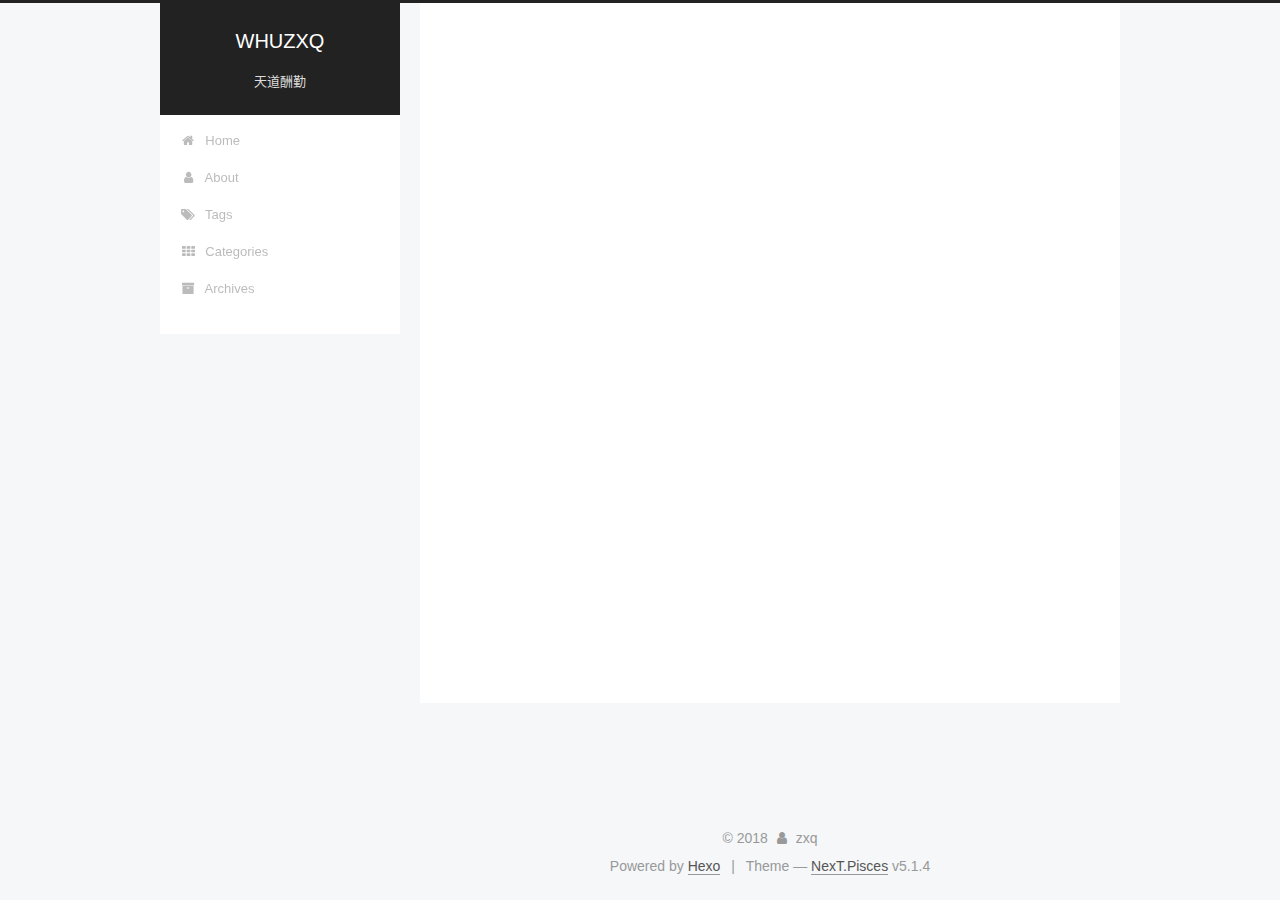
==== commit e1046975: "Site updated: 2018-04-22 12:13:51" ====
--- a/about/index.html
+++ b/about/index.html
@@ -68,29 +68,33 @@
 
 
 
-  <meta name="keywords" content="Hexo, NexT" />
-
-
-
-
-
-
-
-
-
-
-<meta name="description" content="前端技术分享，html/js/css/vue/react">
+  <meta name="keywords" content="whuzxq,hexo,js,前端" />
+
+
+
+
+  
+
+
+  <link rel="alternate" href="/rss2.xml" title="WHUZXQ" type="application/atom+xml" />
+
+
+
+
+
+
+<meta name="description" content="前端伊甸园">
 <meta name="keywords" content="js">
 <meta property="og:type" content="website">
 <meta property="og:title" content="about">
 <meta property="og:url" content="https://whuzxq.github.io/about/index.html">
 <meta property="og:site_name" content="WHUZXQ">
-<meta property="og:description" content="前端技术分享，html/js/css/vue/react">
+<meta property="og:description" content="前端伊甸园">
 <meta property="og:locale" content="zh-CN">
 <meta property="og:updated_time" content="2018-04-21T13:45:31.444Z">
 <meta name="twitter:card" content="summary">
 <meta name="twitter:title" content="about">
-<meta name="twitter:description" content="前端技术分享，html/js/css/vue/react">
+<meta name="twitter:description" content="前端伊甸园">
 
 
 
@@ -103,7 +107,7 @@
     sidebar: {"position":"left","display":"post","offset":12,"b2t":false,"scrollpercent":false,"onmobile":false},
     fancybox: true,
     tabs: true,
-    motion: {"enable":true,"async":false,"transition":{"post_block":"fadeIn","post_header":"slideDownIn","post_body":"slideDownIn","coll_header":"slideLeftIn","sidebar":"slideUpIn"}},
+    motion: {"enable":true,"async":false,"transition":{"post_block":null,"post_header":"slideDownIn","post_body":"slideDownIn","coll_header":"slideLeftIn","sidebar":"slideUpIn"}},
     duoshuo: {
       userId: '0',
       author: 'Author'
@@ -201,6 +205,26 @@
         </li>
       
         
+        <li class="menu-item menu-item-tags">
+          <a href="/tags/" rel="section">
+            
+              <i class="menu-item-icon fa fa-fw fa-tags"></i> <br />
+            
+            Tags
+          </a>
+        </li>
+      
+        
+        <li class="menu-item menu-item-categories">
+          <a href="/categories/" rel="section">
+            
+              <i class="menu-item-icon fa fa-fw fa-th"></i> <br />
+            
+            Categories
+          </a>
+        </li>
+      
+        
         <li class="menu-item menu-item-archives">
           <a href="/archives/" rel="section">
             
@@ -300,7 +324,7 @@
                 alt="zxq" />
             
               <p class="site-author-name" itemprop="name">zxq</p>
-              <p class="site-description motion-element" itemprop="description">前端技术分享，html/js/css/vue/react</p>
+              <p class="site-description motion-element" itemprop="description">前端伊甸园</p>
           </div>
 
           <nav class="site-state motion-element">
@@ -317,13 +341,66 @@
             
 
             
-
+              
+              
+              <div class="site-state-item site-state-categories">
+                <a href="/categories/index.html">
+                  <span class="site-state-item-count">1</span>
+                  <span class="site-state-item-name">categories</span>
+                </a>
+              </div>
+            
+
+            
+              
+              
+              <div class="site-state-item site-state-tags">
+                <a href="/tags/index.html">
+                  <span class="site-state-item-count">1</span>
+                  <span class="site-state-item-name">tags</span>
+                </a>
+              </div>
             
 
           </nav>
 
           
-
+            <div class="feed-link motion-element">
+              <a href="/rss2.xml" rel="alternate">
+                <i class="fa fa-rss"></i>
+                RSS
+              </a>
+            </div>
+          
+
+          
+            <div class="links-of-author motion-element">
+                
+                  <span class="links-of-author-item">
+                    <a href="https://github.com/whuzxq" target="_blank" title="GitHub">
+                      
+                        <i class="fa fa-fw fa-github"></i>GitHub</a>
+                  </span>
+                
+                  <span class="links-of-author-item">
+                    <a href="mailto:1092621818@qq.com" target="_blank" title="E-Mail">
+                      
+                        <i class="fa fa-fw fa-envelope"></i>E-Mail</a>
+                  </span>
+                
+                  <span class="links-of-author-item">
+                    <a href="https://blog.csdn.net/whuzxq" target="_blank" title="CSDN">
+                      
+                        <i class="fa fa-fw fa-globe"></i>CSDN</a>
+                  </span>
+                
+                  <span class="links-of-author-item">
+                    <a href="http://whuzxq.com" target="_blank" title="个人主页">
+                      
+                        <i class="fa fa-fw fa-globe"></i>个人主页</a>
+                  </span>
+                
+            </div>
           
 
           
@@ -531,8 +608,130 @@
   
 
   
-
-  
+  <script src="https://cdn1.lncld.net/static/js/av-core-mini-0.6.4.js"></script>
+  <script>AV.initialize("wHYuoqxMCqy2dDNBGIjslW3Y-gzGzoHsz", "Mh6vsYaPEPmyHV73nkuhL9cY");</script>
+  <script>
+    function showTime(Counter) {
+      var query = new AV.Query(Counter);
+      var entries = [];
+      var $visitors = $(".leancloud_visitors");
+
+      $visitors.each(function () {
+        entries.push( $(this).attr("id").trim() );
+      });
+
+      query.containedIn('url', entries);
+      query.find()
+        .done(function (results) {
+          var COUNT_CONTAINER_REF = '.leancloud-visitors-count';
+
+          if (results.length === 0) {
+            $visitors.find(COUNT_CONTAINER_REF).text(0);
+            return;
+          }
+
+          for (var i = 0; i < results.length; i++) {
+            var item = results[i];
+            var url = item.get('url');
+            var time = item.get('time');
+            var element = document.getElementById(url);
+
+            $(element).find(COUNT_CONTAINER_REF).text(time);
+          }
+          for(var i = 0; i < entries.length; i++) {
+            var url = entries[i];
+            var element = document.getElementById(url);
+            var countSpan = $(element).find(COUNT_CONTAINER_REF);
+            if( countSpan.text() == '') {
+              countSpan.text(0);
+            }
+          }
+        })
+        .fail(function (object, error) {
+          console.log("Error: " + error.code + " " + error.message);
+        });
+    }
+
+    function addCount(Counter) {
+      var $visitors = $(".leancloud_visitors");
+      var url = $visitors.attr('id').trim();
+      var title = $visitors.attr('data-flag-title').trim();
+      var query = new AV.Query(Counter);
+
+      query.equalTo("url", url);
+      query.find({
+        success: function(results) {
+          if (results.length > 0) {
+            var counter = results[0];
+            counter.fetchWhenSave(true);
+            counter.increment("time");
+            counter.save(null, {
+              success: function(counter) {
+                var $element = $(document.getElementById(url));
+                $element.find('.leancloud-visitors-count').text(counter.get('time'));
+              },
+              error: function(counter, error) {
+                console.log('Failed to save Visitor num, with error message: ' + error.message);
+              }
+            });
+          } else {
+            var newcounter = new Counter();
+            /* Set ACL */
+            var acl = new AV.ACL();
+            acl.setPublicReadAccess(true);
+            acl.setPublicWriteAccess(true);
+            newcounter.setACL(acl);
+            /* End Set ACL */
+            newcounter.set("title", title);
+            newcounter.set("url", url);
+            newcounter.set("time", 1);
+            newcounter.save(null, {
+              success: function(newcounter) {
+                var $element = $(document.getElementById(url));
+                $element.find('.leancloud-visitors-count').text(newcounter.get('time'));
+              },
+              error: function(newcounter, error) {
+                console.log('Failed to create');
+              }
+            });
+          }
+        },
+        error: function(error) {
+          console.log('Error:' + error.code + " " + error.message);
+        }
+      });
+    }
+
+    $(function() {
+      var Counter = AV.Object.extend("Counter");
+      if ($('.leancloud_visitors').length == 1) {
+        addCount(Counter);
+      } else if ($('.post-title-link').length > 1) {
+        showTime(Counter);
+      }
+    });
+  </script>
+
+
+
+  
+
+  
+<script>
+(function(){
+    var bp = document.createElement('script');
+    var curProtocol = window.location.protocol.split(':')[0];
+    if (curProtocol === 'https') {
+        bp.src = 'https://zz.bdstatic.com/linksubmit/push.js';        
+    }
+    else {
+        bp.src = 'http://push.zhanzhang.baidu.com/push.js';
+    }
+    var s = document.getElementsByTagName("script")[0];
+    s.parentNode.insertBefore(bp, s);
+})();
+</script>
+
 
   
   
